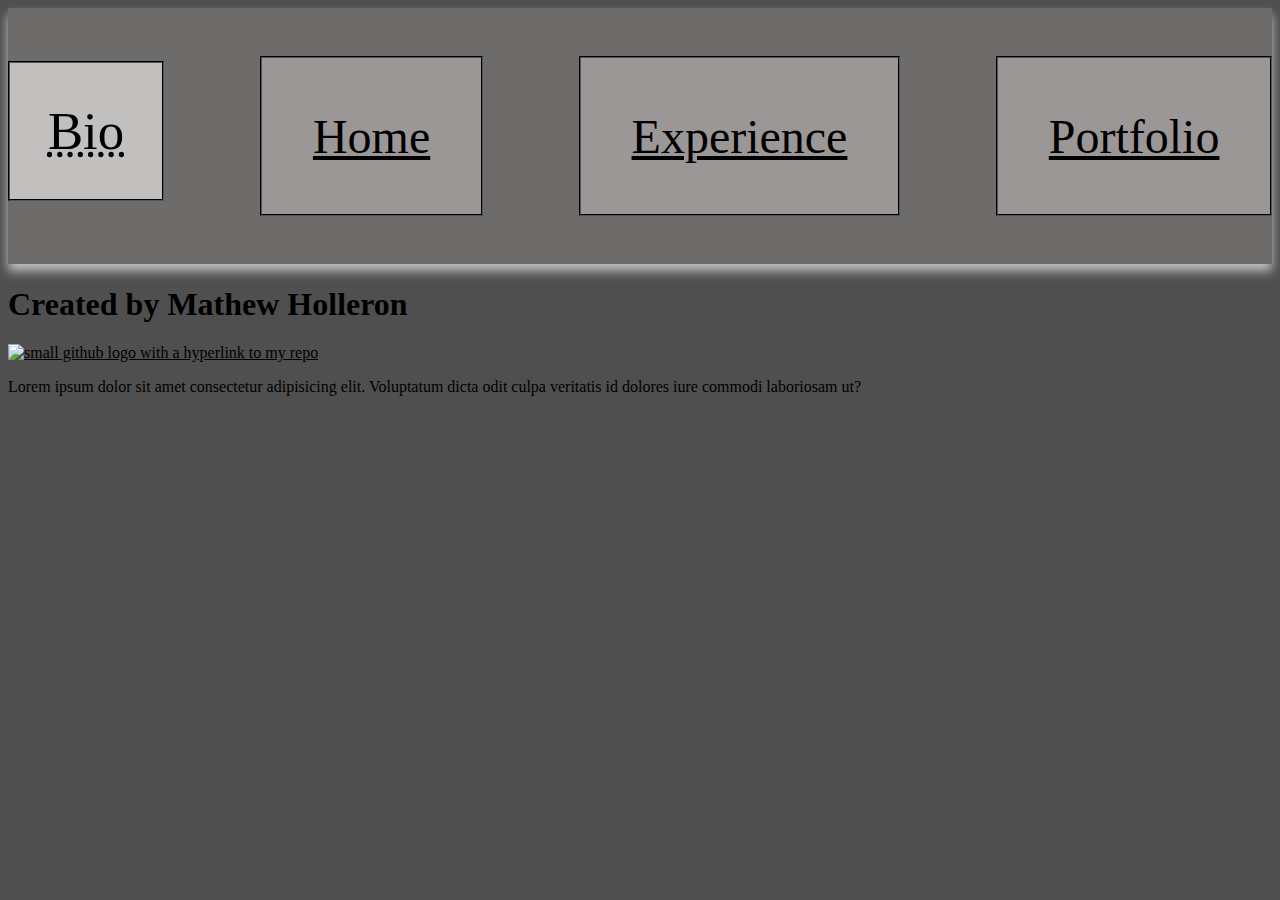
==== bio.html @ ee1d1995 "changed hrefs" ====
<!DOCTYPE html>
<html lang="en">
    
    
<head>
    <link rel="stylesheet" href="style.css">
    <title>Bio</title>
</head>
<body>
    <nav class="navbar">
        <ul class="navbox1">Bio</ul>
        <ul class="navbox"><a href="index.html">Home</a></ul>
        <ul class="navbox"><a href="Experience.html">Experience</a></ul>
        <ul class="navbox"><a href="Portfolio.html">Portfolio</a></ul>
    </nav>
    <footer >
        <h1>Created by Mathew Holleron</h1>
        
        <a class="footerimage"
        href="https://github.com/MathewHolleron/MyPortfolio.git"> <img src="GitHub-Mark.png" 
        alt="small github logo with a hyperlink to my repo" width="100" height="100"></a>
        
        <p class="footerp">Lorem ipsum dolor sit amet consectetur adipisicing elit. Voluptatum dicta odit culpa veritatis id dolores iure commodi 
            laboriosam ut?</p>
     </footer>     
</body>
</html>
---- style.css ----
body{
    background-color: rgb(80, 79, 79);
}
.navbar{
    display: flex;
    align-items: flex-start;
    justify-content: space-between;
    font-size: 300%;
    background-color: rgb(110, 107, 107);
    box-shadow: 0px 7px 10px  rgb(194, 192, 192);
    font-family:fantasy,copperplate, serif;
    
   }
.navbox{
    color: black;
    background-color: rgb(155, 151, 151);
    padding-inline-start: 0;
    padding: 4%;
    border:2px groove black;
    
}
.navbox1{
    
    background-color: rgb(194, 191, 191);
    padding-inline-start: 0;
    padding: 3%;
    border:2px groove black;
    font-size: 110%;
    text-decoration: underline dotted ;

}
a{
    color: black;
}
header{
    display: flex;
    justify-content: center;
    margin-top: 8%;
    background-color: rgb(158, 158, 157);
}
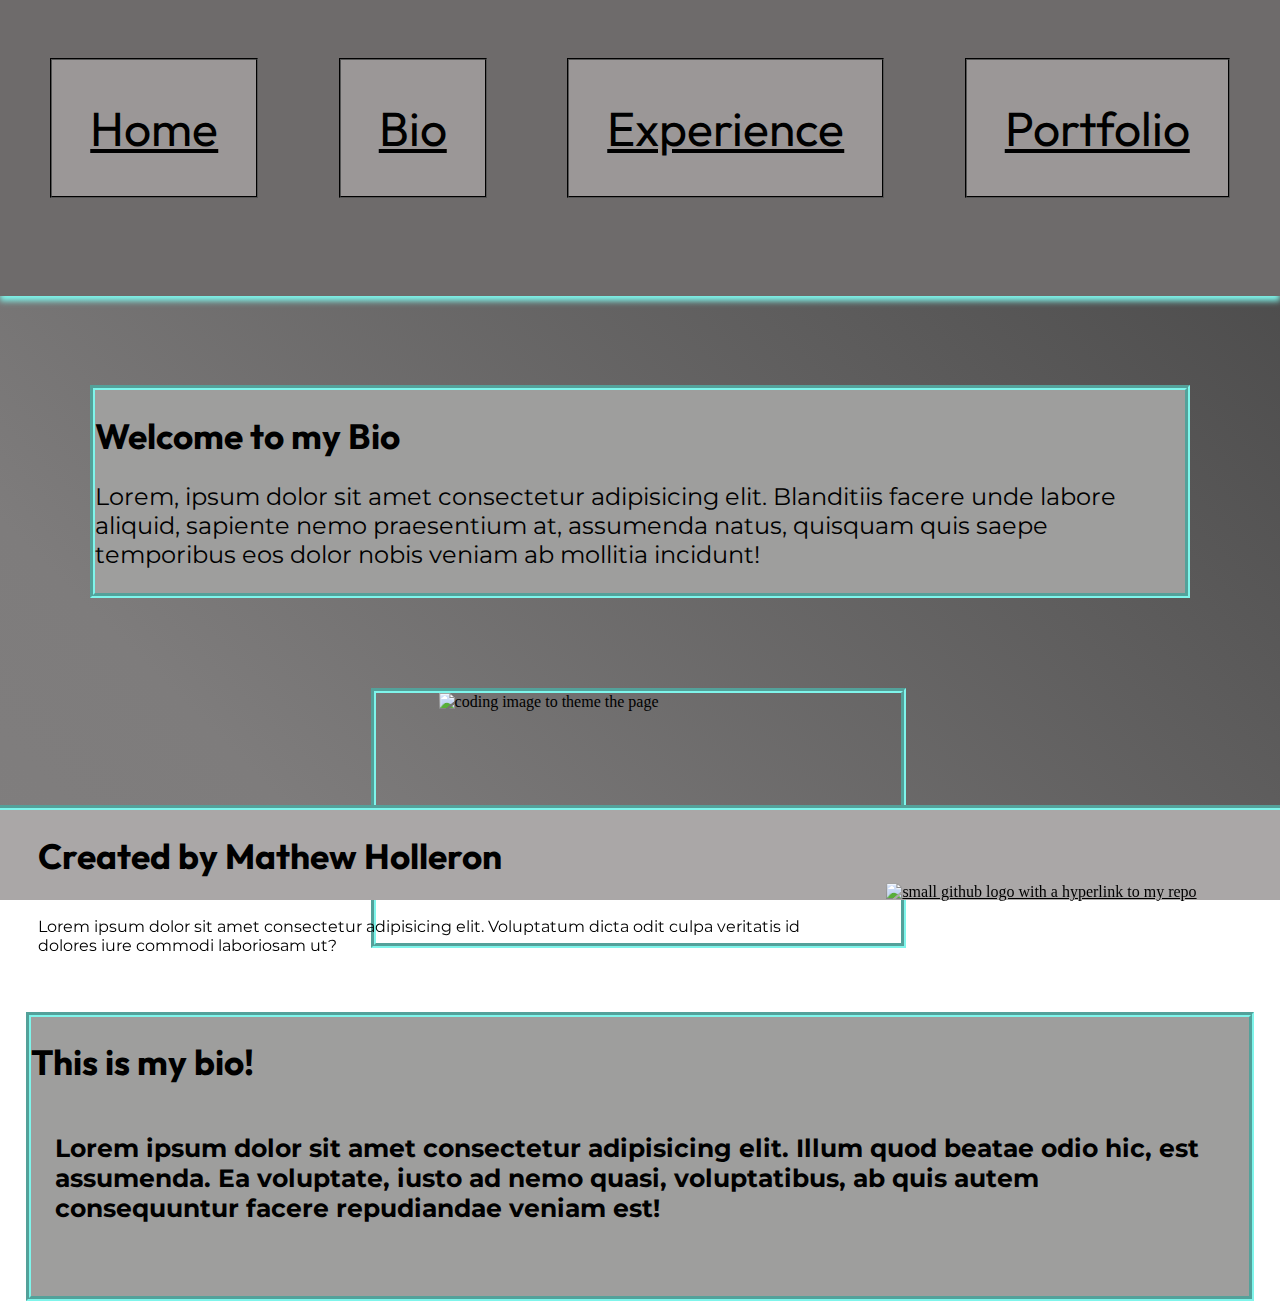
==== commit 17abea0e: "attempting to make responsive" ====
--- a/bio.html
+++ b/bio.html
@@ -3,25 +3,70 @@
     
     
 <head>
+    <link rel="preconnect" href="https://fonts.googleapis.com">
+    <link rel="preconnect" href="https://fonts.gstatic.com" crossorigin>
+    <link href="https://fonts.googleapis.com/css2?family=Outfit:wght@300&display=swap" rel="stylesheet">
+    <link rel="preconnect" href="https://fonts.googleapis.com">
+    <link rel="preconnect" href="https://fonts.gstatic.com" crossorigin>
+    <link href="https://fonts.googleapis.com/css2?family=Montserrat:wght@300&family=Outfit:wght@300&display=swap" rel="stylesheet">
     <link rel="stylesheet" href="style.css">
     <title>Bio</title>
 </head>
 <body>
+    <div class="gradient">
     <nav class="navbar">
-        <ul class="navbox1">Bio</ul>
         <ul class="navbox"><a href="index.html">Home</a></ul>
+        <ul class="navbox"><a href="bio.html">Bio</a></ul>
         <ul class="navbox"><a href="Experience.html">Experience</a></ul>
         <ul class="navbox"><a href="Portfolio.html">Portfolio</a></ul>
     </nav>
-    <footer >
-        <h1>Created by Mathew Holleron</h1>
+    
+    <header>
+        <aside>
+            <h1>Welcome to my Bio</h1>
+            <p class="fillertext">Lorem, ipsum dolor sit amet consectetur adipisicing elit. Blanditiis facere unde labore aliquid, sapiente nemo
+                 praesentium at, assumenda natus, quisquam quis saepe temporibus eos dolor nobis veniam ab mollitia incidunt!</p>
+            </aside>
+    </header>
+    <div class="imagealone2">
+    <img   src="codingimage.webp" alt="coding image to theme the page" width="400" height="250">
+    </div>
+    <section class = seccontainer>
         
-        <a class="footerimage"
-        href="https://github.com/MathewHolleron/MyPortfolio.git"> <img src="GitHub-Mark.png" 
-        alt="small github logo with a hyperlink to my repo" width="100" height="100"></a>
+        <h1 >
+            This is my bio!
+            <p >
+                Lorem ipsum dolor sit amet consectetur adipisicing elit. 
+                Illum quod beatae odio hic, est assumenda. Ea voluptate,
+                 iusto ad nemo quasi, voluptatibus, ab quis autem consequuntur
+                 facere repudiandae veniam est!
+            </p>
+        </h1>
+            
         
-        <p class="footerp">Lorem ipsum dolor sit amet consectetur adipisicing elit. Voluptatum dicta odit culpa veritatis id dolores iure commodi 
-            laboriosam ut?</p>
-     </footer>     
+    </section>
+    
+ 
+ <footer >
+    <h1>Created by Mathew Holleron</h1>
+    
+    <a class="footerimage"
+    href="https://github.com/MathewHolleron/MyPortfolio.git"> <img src="GitHub-Mark.png" 
+    alt="small github logo with a hyperlink to my repo" width="100" height="100"></a>
+    
+    <p class="footerp">Lorem ipsum dolor sit amet consectetur adipisicing elit. Voluptatum dicta odit culpa veritatis id dolores iure commodi 
+        laboriosam ut?</p>
+ </footer>
+</div>
+<div>
+
+
+
+
+
+
+
+
+</div>   
 </body>
-</html>+</html>
--- a/style.css
+++ b/style.css
@@ -1,22 +1,27 @@
 body{
-    background-color: rgb(80, 79, 79);
+    
+    margin: 0;
 }
 .navbar{
     display: flex;
-    align-items: flex-start;
-    justify-content: space-between;
+    align-items: center;
+    justify-content: space-around;
     font-size: 300%;
     background-color: rgb(110, 107, 107);
-    box-shadow: 0px 7px 10px  rgb(194, 192, 192);
-    font-family:fantasy,copperplate, serif;
+    box-shadow: 0px 5px 6px  rgb(127, 245, 235);
+    font-family: 'Outfit', sans-serif;
+    min-width: 96vw;
+    padding:10px
     
    }
 .navbox{
     color: black;
     background-color: rgb(155, 151, 151);
     padding-inline-start: 0;
-    padding: 4%;
+    padding: 3%;
     border:2px groove black;
+    text-align: center;
+    margin-bottom: 7%;
     
 }
 .navbox1{
@@ -25,7 +30,7 @@
     padding-inline-start: 0;
     padding: 3%;
     border:2px groove black;
-    font-size: 110%;
+   
     text-decoration: underline dotted ;
 
 }
@@ -34,7 +39,143 @@
 }
 header{
     display: flex;
+    justify-content: flex-start;
+    margin: 7%;
+    background-color: rgb(158, 158, 157);
+    border: 5px groove rgb(127, 245, 235);
+}
+h1{
+    font-family: 'Outfit', sans-serif;
+    font-size: 220%;
+}
+.fillertext{
+    font-size: 150%;
+    font-family: 'Montserrat', sans-serif;
+    
+}
+.gradient{
+    height: 100vh;
+    width: 100vw;
+    background: linear-gradient(45deg,
+    rgb(136, 134, 134),rgb(126, 124, 124),
+     rgb(56, 56, 56),rgb(0, 0, 0));
+     background-size: 300% 300%;
+     animation: color 6s ease-in-out infinite;
+    
+    
+}
+
+    
+
+
+.seccontainer{
+    display: flex;
+    flex-direction: column;
+    justify-content: space-between;
+    align-items:flex-end;
+    margin: 2%;
+    border: 5px groove rgb(127, 245, 235);
+    background-color: rgb(158, 158, 157);
+    font-family: 'Outfit', sans-serif;
+    
+    
+    
+   
+}
+
+.seccontainer p{
+    font-family: 'Montserrat', sans-serif;
+    font-size: 70%;
+    padding: 2%;
+    
+}
+
+.seccontainer img{
+   padding: 0%;
+   
+}
+.imagealone{
+    display: flex;
+    flex-direction: row;
     justify-content: center;
-    margin-top: 8%;
+    padding-top: 10%;
+    
+}
+.imagealone2{
+    display: flex;
+    flex-direction: row;
+    justify-content: center;
+    margin: 5%;
+    border: 5px groove rgb(127, 245, 235);
+    margin-left: 29%;
+    width: 41%;
+
+}
+.portfoliocontainer{
+    display: flex;
+    flex-direction: row;
+    justify-content: center;
+    
+    
     background-color: rgb(158, 158, 157);
+    border: 5px groove rgb(127, 245, 235);
+}
+
+@keyframes color {
+    0%{
+        background-position: 0 50%;
+    }
+    50%{
+        background-position: 100% 50%;
+    }
+    100%{
+        background-position: 0 50%;
+    }
+}
+footer{
+    display: flex;
+    flex-direction: row;
+    justify-content: flex-start;
+    flex-wrap: wrap;
+    align-items: flex-end;
+    background-color: rgb(170, 167, 167);
+    padding-left: 3%;
+    
+    text-align: left;
+    position: fixed;
+    bottom: 0;
+    left: 0;
+    width: 100%;
+    height: 10vh;
+   
+    
+    border-top:5px groove rgb(127, 245, 235); 
+    background-color: rgb(170, 167, 167);
+}
+.footerp{
+    font-size: 100%;
+    
+    padding-right: 40%;
+    font-family: 'Montserrat', sans-serif;
+    
+}
+.footerimage{
+    
+    
+    margin-left: 30%;
+    margin-top: 1%;
+}
+.footerdiv{
+    width: 100%;
+    height: 10vh;
+}
+@media screen and (max-width: 391px) { 
+    body{
+        font-size: 50%;
+        min-height: 100vh;
+    }
+    .seccontainer{
+        align-items:flex-start;
+    }
+    
 }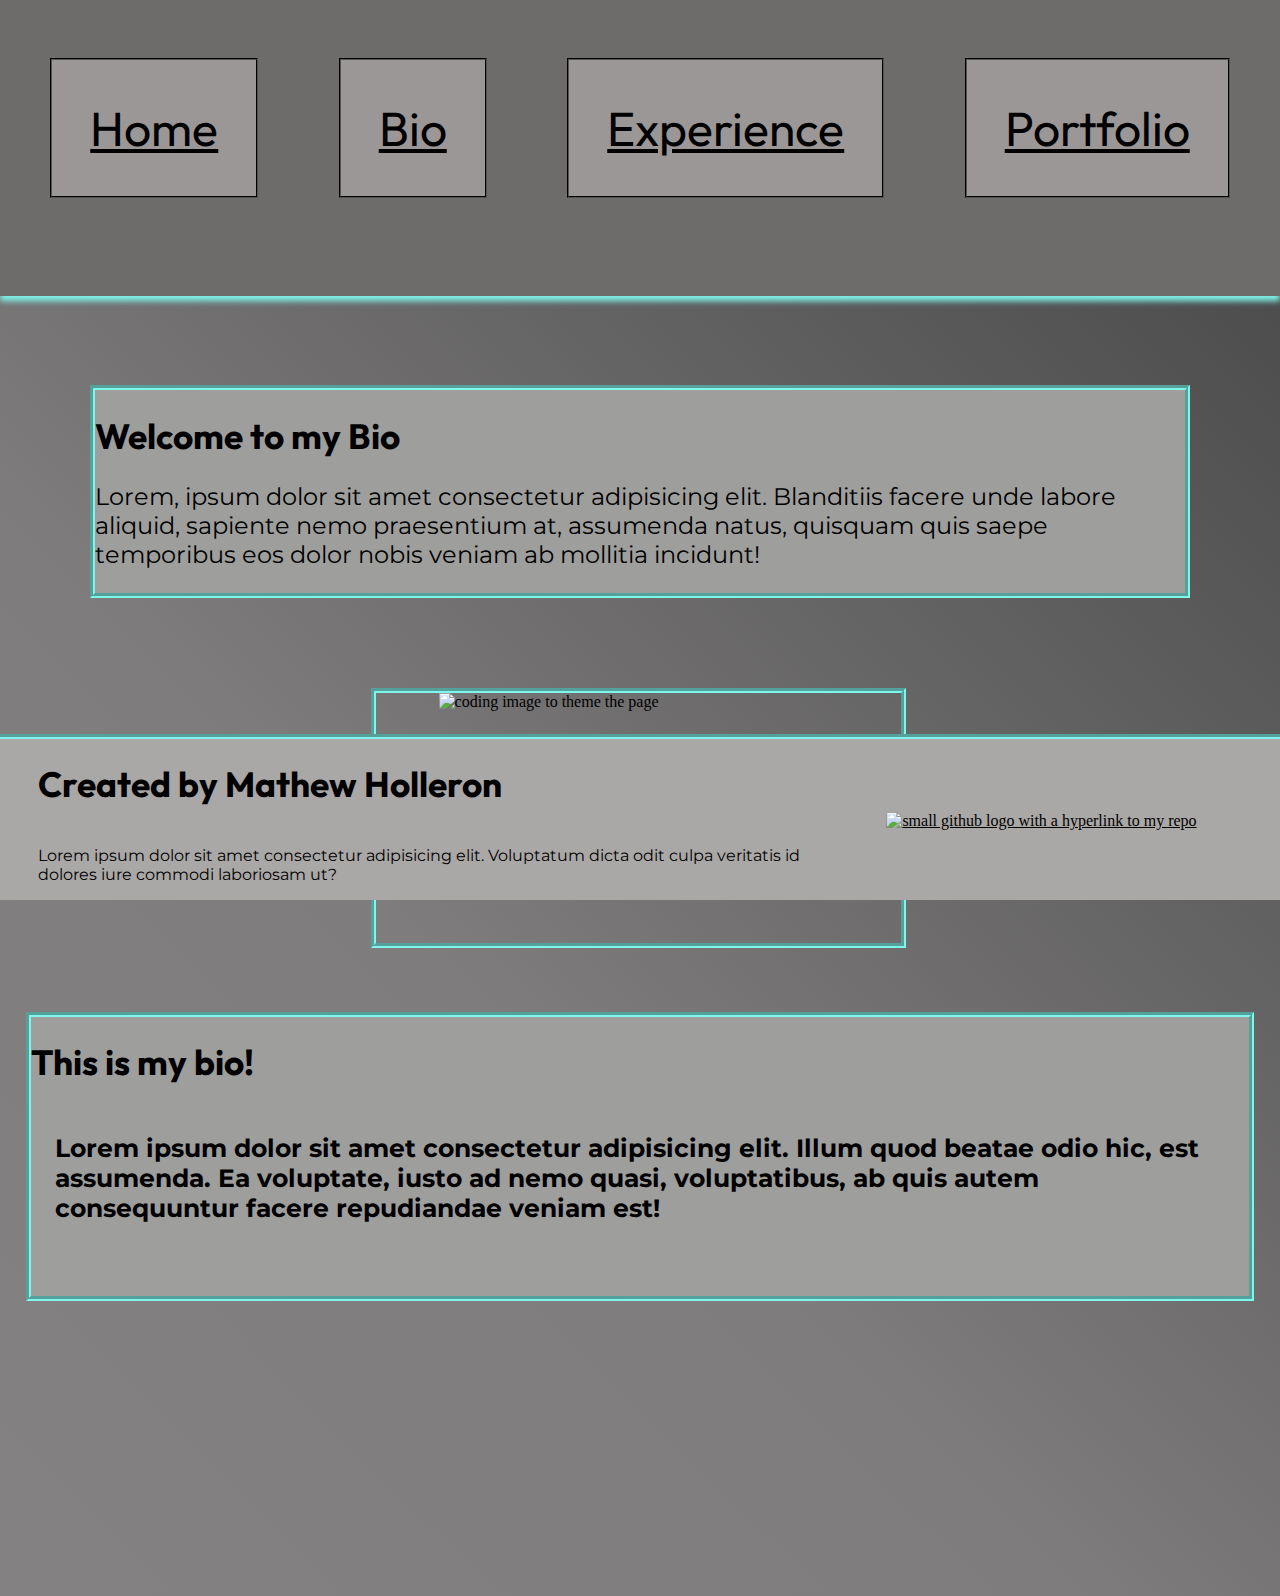
==== commit ee876be6: "fixed graident sizing and blank spaces on page by adding a seperating div" ====
--- a/bio.html
+++ b/bio.html
@@ -12,14 +12,16 @@
     <link rel="stylesheet" href="style.css">
     <title>Bio</title>
 </head>
-<body>
-    <div class="gradient">
-    <nav class="navbar">
+<body class="gradient">
+    
+    
+    
+        <nav class="navbar">
         <ul class="navbox"><a href="index.html">Home</a></ul>
         <ul class="navbox"><a href="bio.html">Bio</a></ul>
         <ul class="navbox"><a href="Experience.html">Experience</a></ul>
         <ul class="navbox"><a href="Portfolio.html">Portfolio</a></ul>
-    </nav>
+        </nav>
     
     <header>
         <aside>
@@ -28,10 +30,12 @@
                  praesentium at, assumenda natus, quisquam quis saepe temporibus eos dolor nobis veniam ab mollitia incidunt!</p>
             </aside>
     </header>
+    
     <div class="imagealone2">
     <img   src="codingimage.webp" alt="coding image to theme the page" width="400" height="250">
     </div>
-    <section class = seccontainer>
+    
+    <div class = seccontainer>
         
         <h1 >
             This is my bio!
@@ -44,7 +48,18 @@
         </h1>
             
         
-    </section>
+    </div>
+    <div class="footerdiv">
+
+
+
+
+
+
+
+
+
+    </div>
     
  
  <footer >
@@ -57,7 +72,7 @@
     <p class="footerp">Lorem ipsum dolor sit amet consectetur adipisicing elit. Voluptatum dicta odit culpa veritatis id dolores iure commodi 
         laboriosam ut?</p>
  </footer>
-</div>
+
 <div>
 
 
@@ -67,6 +82,6 @@
 
 
 
-</div>   
+   
 </body>
 </html>
--- a/style.css
+++ b/style.css
@@ -1,5 +1,5 @@
 body{
-    
+    min-height: 100vh;
     margin: 0;
 }
 .navbar{
@@ -59,7 +59,7 @@
     background: linear-gradient(45deg,
     rgb(136, 134, 134),rgb(126, 124, 124),
      rgb(56, 56, 56),rgb(0, 0, 0));
-     background-size: 300% 300%;
+     background-size: 300vw 300vh;
      animation: color 6s ease-in-out infinite;
     
     
@@ -146,7 +146,8 @@
     bottom: 0;
     left: 0;
     width: 100%;
-    height: 10vh;
+    min-height: 10vh;
+    
    
     
     border-top:5px groove rgb(127, 245, 235); 
@@ -166,16 +167,23 @@
     margin-top: 1%;
 }
 .footerdiv{
+    
     width: 100%;
-    height: 10vh;
+    min-height: 30vh;
 }
 @media screen and (max-width: 391px) { 
     body{
         font-size: 50%;
-        min-height: 100vh;
+        height: 100vh;
     }
     .seccontainer{
         align-items:flex-start;
+        margin-bottom: 60%;
     }
-    
+    footer{
+        height: 20vh;
+    }
+    .footerdiv{
+        height: 20vh;
+    }
 }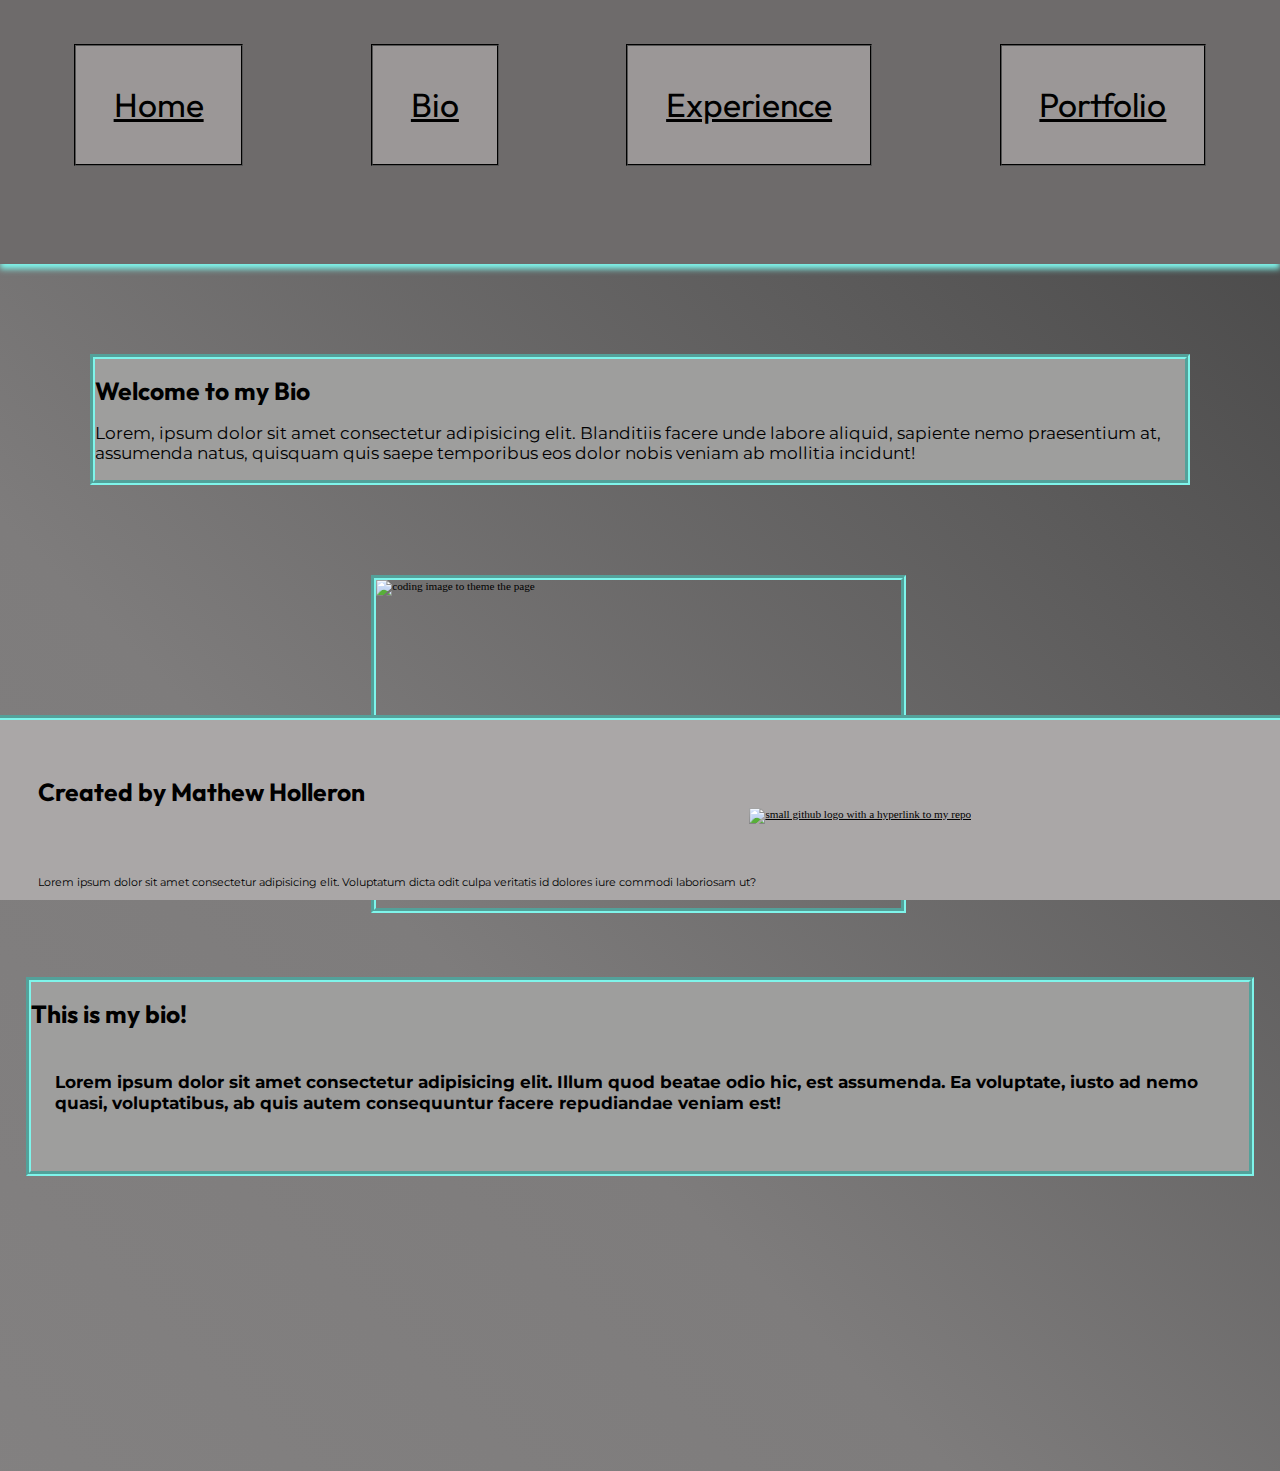
==== commit 25f47a57: "fixed media queries so it can display on a desktop" ====
--- a/bio.html
+++ b/bio.html
@@ -31,8 +31,8 @@
             </aside>
     </header>
     
-    <div class="imagealone2">
-    <img   src="codingimage.webp" alt="coding image to theme the page" width="400" height="250">
+    <div >
+    <img  class="imagealone2" src="codingimage.webp" alt="coding image to theme the page" width="400" height="250">
     </div>
     
     <div class = seccontainer>
--- a/style.css
+++ b/style.css
@@ -105,11 +105,10 @@
     display: flex;
     flex-direction: row;
     justify-content: center;
-    margin: 5%;
+    margin: 5% 29% 5% 29%;
     border: 5px groove rgb(127, 245, 235);
-    margin-left: 29%;
     width: 41%;
-
+    height: 41%;
 }
 .portfoliocontainer{
     display: flex;
@@ -171,19 +170,23 @@
     width: 100%;
     min-height: 30vh;
 }
-@media screen and (max-width: 391px) { 
+@media screen and (min-width: 391px) { 
     body{
-        font-size: 50%;
+        font-size: 70%;
         height: 100vh;
     }
     .seccontainer{
         align-items:flex-start;
-        margin-bottom: 60%;
+        
     }
     footer{
         height: 20vh;
+        
     }
     .footerdiv{
         height: 20vh;
     }
+    .pul{
+        align-items: flex-start;
+    }
 }